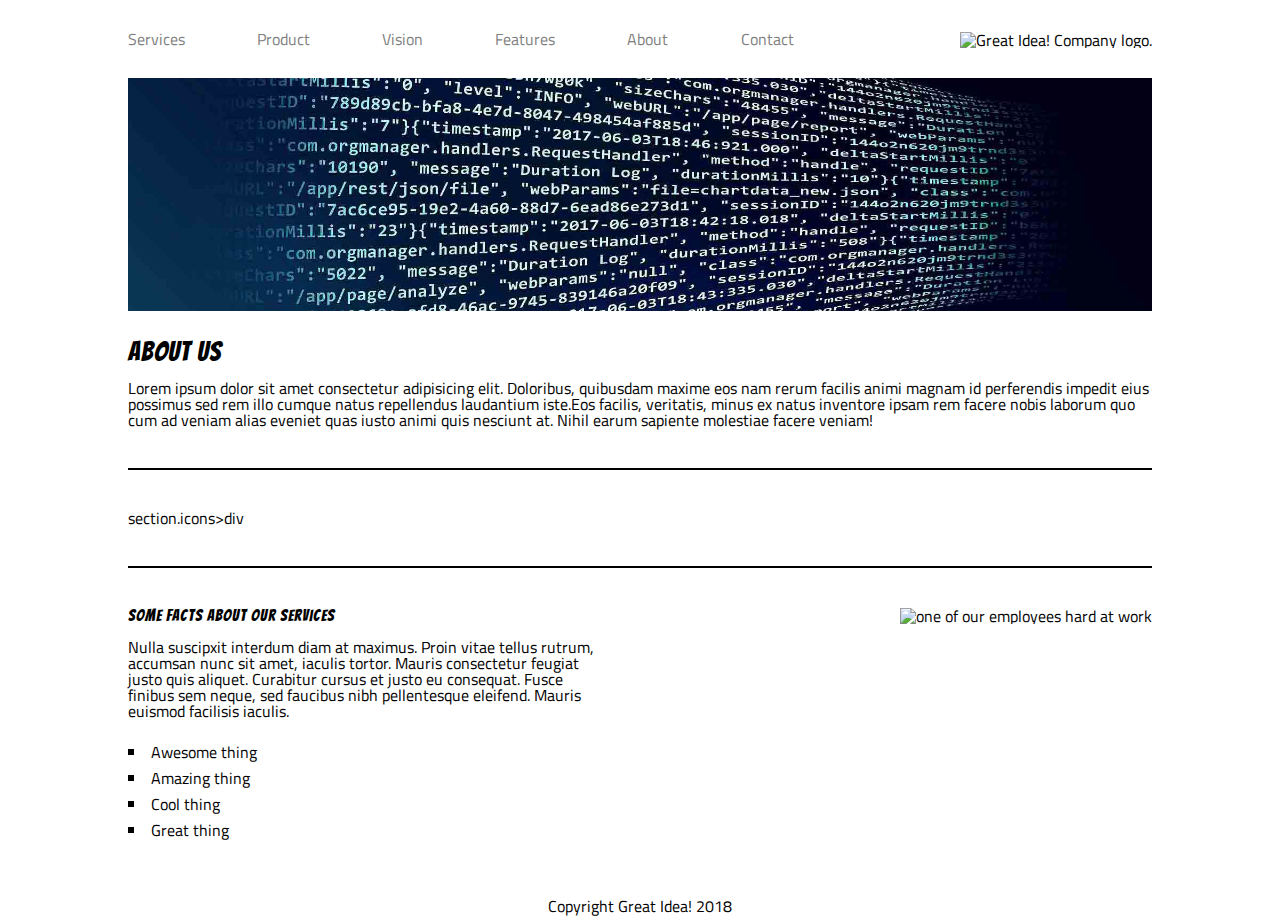
==== great-idea/about.html @ bf7dfac5 "add Media queries and about.html framework" ====
<!doctype html>

<html lang="en">
<head>
  <meta charset="utf-8">

  <title>Great Idea! - About</title>

  <link href="https://fonts.googleapis.com/css?family=Bangers|Titillium+Web" rel="stylesheet">
  <link rel="stylesheet" href="css/index.css">

  <!--[if lt IE 9]>
    <script src="https://cdnjs.cloudflare.com/ajax/libs/html5shiv/3.7.3/html5shiv.js"></script>
  <![endif]-->
</head>

<body>
  <header>
    <div class="nav-cont">
      <nav>
        <a href="services.html">Services</a>
        <a href="#">Product</a>
        <a href="#">Vision</a>
        <a href="#">Features</a>
        <a href="about.html">About</a>
        <a href="#">Contact</a>  
      </nav>
    </div>
    <div>
      <a href="index.html">
        <img class="logo" src="img/logo.png" alt="Great Idea! Company logo.">
      </a>
    </div>
  </header>


  <section class="hero-sec">
    <img class="services-header-img" src="img/about.jpg" alt="Our services header image">
  </section>

  <section class="description">
    <h1>About Us</h1>
    <p>
      Lorem ipsum dolor sit amet consectetur adipisicing elit. Doloribus, quibusdam maxime eos nam rerum facilis animi magnam id perferendis impedit eius possimus sed rem illo cumque natus repellendus laudantium iste.Eos facilis, veritatis, minus ex natus inventore ipsam rem facere nobis laborum quo cum ad veniam alias eveniet quas iusto animi quis nesciunt at. Nihil earum sapiente molestiae facere veniam!
    </p>  
  </section>

  
  <hr>

  section.icons>div

  <hr>

<section class="facts">
  <div>
    <h1>
      Some Facts About Our Services
    </h1>
    
    <p>
      Nulla suscipxit interdum diam at maximus. Proin vitae tellus rutrum, accumsan nunc sit amet, iaculis tortor. Mauris consectetur feugiat justo quis aliquet. Curabitur cursus et justo eu consequat. Fusce finibus sem neque, sed faucibus nibh pellentesque eleifend. Mauris euismod facilisis iaculis.
    </p>

    <ul>
      <li>
        Awesome thing
      </li>
      <li>
        Amazing thing
      </li>
      <li>
        Cool thing
      </li>
      <li>
        Great thing
      </li>
    </ul>

  </div>
  <div class="figure">
    <img class="services-info-img" src="img/services-info.png" alt="one of our employees hard at work">
  </div>
</section>




  <footer> 
    <p class="copyright">
        Copyright Great Idea! 2018
    </p>
  </footer>

</body>

</html>
---- great-idea/css/index.css ----
/* http://meyerweb.com/eric/tools/css/reset/ 
   v2.0 | 20110126
   License: none (public domain)
*/

html, body, div, span, applet, object, iframe,
h1, h2, h3, h4, h5, h6, p, blockquote, pre,
a, abbr, acronym, address, big, cite, code,
del, dfn, em, img, ins, kbd, q, s, samp,
small, strike, strong, sub, sup, tt, var,
b, u, i, center,
dl, dt, dd, ol, ul, li,
fieldset, form, label, legend,
table, caption, tbody, tfoot, thead, tr, th, td,
article, aside, canvas, details, embed, 
figure, figcaption, footer, header, hgroup, 
menu, nav, output, ruby, section, summary,
time, mark, audio, video {
	margin: 0;
	padding: 0;
	border: 0;
	font-size: 100%;
	font: inherit;
	vertical-align: baseline;
}
/* HTML5 display-role reset for older browsers */
article, aside, details, figcaption, figure, 
footer, header, hgroup, menu, nav, section {
	display: block;
}
body {
	line-height: 1;
}
ol, ul {
	list-style: none;
}
blockquote, q {
	quotes: none;
}
blockquote:before, blockquote:after,
q:before, q:after {
	content: '';
	content: none;
}
table {
	border-collapse: collapse;
	border-spacing: 0;
}

/* Set every element's box-sizing to border-box */
* {
    box-sizing: border-box;
}

html, body {
    height: 100%;
    font-family: 'Titillium Web', sans-serif;
}

h1, h2, h3, h4, h5 {
    font-family: 'Bangers', cursive;
    letter-spacing: 1px;
    margin-bottom: 15px;
}

/* Copy and paste your work from yesterday here and start to refactor into flexbox */
body {
	width: 80%;
	height: 100%;
	margin: 0 auto;
}

a {
	text-decoration: none;
	color: #000;
}

ul {
	list-style-type: square;
	list-style-position: inside;
}

li {
	margin-bottom: 10px;
}

body section, header {
	display: block;
}

header {
	display: flex;
	flex-flow: row nowrap;
	justify-content: space-between;
	width: 100%;
	padding: 30px 0;
}

header div {
	width: 25%;
	min-width: 183px;
	text-align: right;
}

header div.nav-cont {
	width: 65%;
}

header nav {
	display: flex;
	height: 100%;
	flex-flow: row nowrap;
	justify-content: space-between;
	align-items: center;
}

header nav a {
	width: fit-content;
	text-decoration: none;
	color: grey;
}

header img {
	vertical-align: middle;
}

section.hero {
	padding: 50px 0;
	display: flex;
	flex-flow: row wrap;
	align-items: center;
}

section.hero div{
	width: 49%;
	text-align: center;
	vertical-align: middle;
}

section.hero div h1 {
	font-size: 5em;
}

section.hero div button {
	color: #000;
	background: #fff;
	border: 2px solid black;
	padding: 5px 40px;
	font-size: 1em;
}

section.hero-sec {
	display: block;
	width: 100%;
	margin-bottom: 25px;
}

section.hero-sec img {
	width: 100%;
	height: auto;
}

section.description h1 {
	font-size: 27px;
}

hr {
	margin: 40px 0;
	border: 1px solid #000;
}

section.info, section.divider, section.features {
	margin-bottom: 30px;
}

section.info, section.features {
	display: flex;
	flex-flow: row wrap;
	justify-content: space-between;
}

section.info div {
	width: 49%;
	padding-right: 2%;
}

section.divider img {
	width: 100%;
	height: auto;
}

section.features div {
	width: 32%;
	padding-right: 2%;
}

section.services {
	display: flex;
	flex-flow: row wrap;
	justify-content: space-between;
}

section.services div {
	width: 47%;
	background-color: #f2f2f2;
	padding: 20px;
	margin-bottom: 30px;
	border: 1px solid #000;
}

section.services p {
	margin-bottom: 15px;
}

section.services button {
	background-color: #fff;
	padding: 10px 40px;
	border-radius: 5px;
	border: 1px solid #000;
}

section.facts {
	display: flex;
	justify-content: space-between;
}

section.facts div {
	width: 47%;
}

section.facts div.figure {
	text-align: right;
}

section.facts img {
	width: 100%;
	height: auto;
}

section.facts p {
	margin-bottom: 25px;
}

footer p{
	margin: 10px 0;
}

footer p.copyright {
	text-align: center;
	margin: 50px 20% 100px;
}

@media (max-width: 980px) {
	section.hero {
		display: flex;
		flex-flow: column-reverse;
		justify-content: center;
	}

	section.hero div {
		width: 100%;
	}

	section.hero img {
		width: 250px;
	}

	section.hero div h1 {
		font-size: 2em;
	}

}

@media (max-width: 700px) {
	body {
		width: 100%;
		padding: 5%;
	}

	header {
		padding: 0;
	}

	header div.nav-cont {
		display: none;
	}

	header div {
		display: block;
		width: 75%;
		margin: 0 auto;
		text-align: center;
	}

	header div img {
		width: 80%;
	}

	section.info, section.features {
		display: block;
	}

	section.info div, section.features div {
		width: 100%;
		margin-bottom: 15px;
	}

	section.services {
		display: block;
	}

	section.services div {
		display: block;
		width: auto;
	}
}
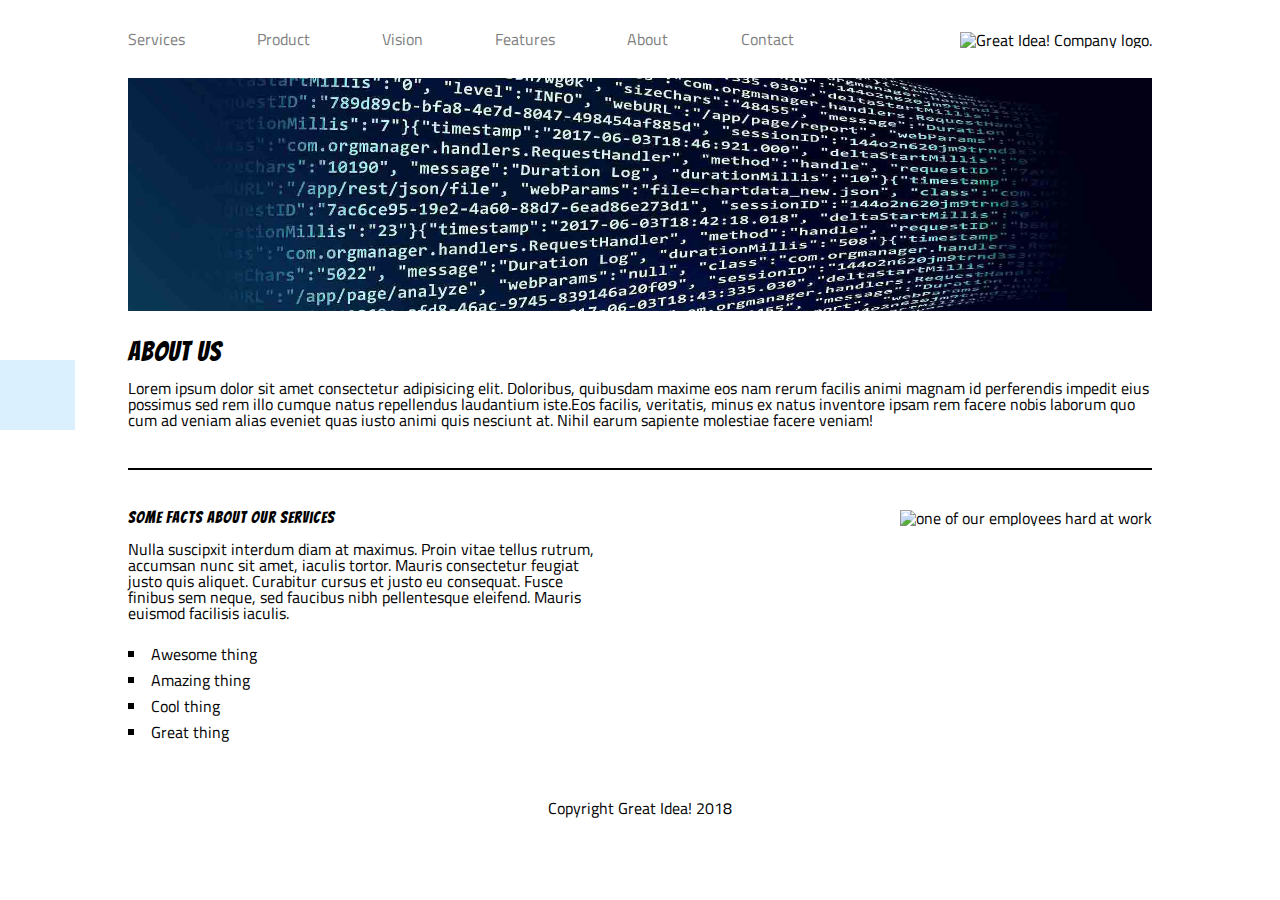
==== commit 774db1a5: "add more HTML and fixed social side menu to about page" ====
--- a/great-idea/about.html
+++ b/great-idea/about.html
@@ -8,6 +8,9 @@
 
   <link href="https://fonts.googleapis.com/css?family=Bangers|Titillium+Web" rel="stylesheet">
   <link rel="stylesheet" href="css/index.css">
+  <link rel="stylesheet" href="https://use.fontawesome.com/releases/v5.7.2/css/all.css" integrity="sha384-fnmOCqbTlWIlj8LyTjo7mOUStjsKC4pOpQbqyi7RrhN7udi9RwhKkMHpvLbHG9Sr" crossorigin="anonymous">
+
+
 
   <!--[if lt IE 9]>
     <script src="https://cdnjs.cloudflare.com/ajax/libs/html5shiv/3.7.3/html5shiv.js"></script>
@@ -46,45 +49,50 @@
   </section>
 
   
-  <hr>
-
-  section.icons>div
 
   <hr>
 
-<section class="facts">
-  <div>
-    <h1>
-      Some Facts About Our Services
-    </h1>
-    
-    <p>
-      Nulla suscipxit interdum diam at maximus. Proin vitae tellus rutrum, accumsan nunc sit amet, iaculis tortor. Mauris consectetur feugiat justo quis aliquet. Curabitur cursus et justo eu consequat. Fusce finibus sem neque, sed faucibus nibh pellentesque eleifend. Mauris euismod facilisis iaculis.
-    </p>
+  <section class="facts">
+    <div>
+      <h1>
+        Some Facts About Our Services
+      </h1>
+      
+      <p>
+        Nulla suscipxit interdum diam at maximus. Proin vitae tellus rutrum, accumsan nunc sit amet, iaculis tortor. Mauris consectetur feugiat justo quis aliquet. Curabitur cursus et justo eu consequat. Fusce finibus sem neque, sed faucibus nibh pellentesque eleifend. Mauris euismod facilisis iaculis.
+      </p>
 
-    <ul>
-      <li>
-        Awesome thing
-      </li>
-      <li>
-        Amazing thing
-      </li>
-      <li>
-        Cool thing
-      </li>
-      <li>
-        Great thing
-      </li>
-    </ul>
+      <ul>
+        <li>
+          Awesome thing
+        </li>
+        <li>
+          Amazing thing
+        </li>
+        <li>
+          Cool thing
+        </li>
+        <li>
+          Great thing
+        </li>
+      </ul>
 
-  </div>
-  <div class="figure">
-    <img class="services-info-img" src="img/services-info.png" alt="one of our employees hard at work">
-  </div>
-</section>
+    </div>
+    <div class="figure">
+      <img class="services-info-img" src="img/services-info.png" alt="one of our employees hard at work">
+    </div>
+  </section>
 
 
-
+  <section class="icons">
+    <div>
+      <i class="fas fa-code-branch"></i>
+      <i class="fas fa-code"></i>
+      <i class="fab fa-trello"></i>
+      <i class="fas fa-history"></i>
+      <i class="far fa-eye"></i>
+    </div>
+  </section>
 
   <footer> 
     <p class="copyright">
--- a/great-idea/css/index.css
+++ b/great-idea/css/index.css
@@ -219,6 +219,32 @@
 	border: 1px solid #000;
 }
 
+section.icons {
+	position: fixed;
+	left: 0;
+	top: 40%;
+	background-color: #dbf0ff;
+}
+
+section.icons div {
+	display: flex;
+	width: 75px;
+	padding: 10px 0;
+	justify-content: space-around;
+	flex-flow: column wrap;
+	text-align: center;
+}
+
+section.icons i {
+	font-size: 2em;
+	margin: 0 20px 10px 20px;
+	color: #000;
+}
+
+section.icons i:hover {
+	color: #159af9;;
+}
+
 section.facts {
 	display: flex;
 	justify-content: space-between;
